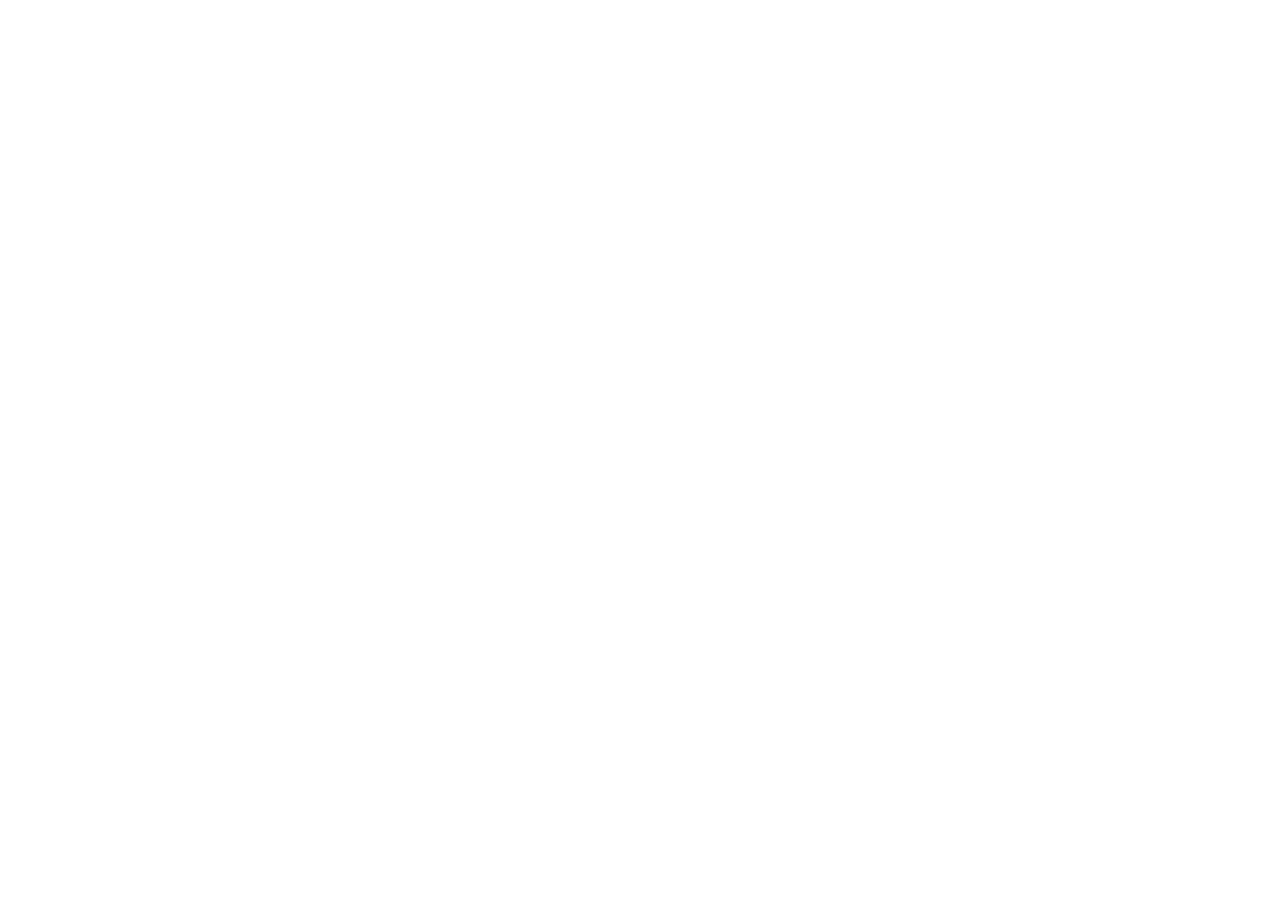
==== index.html @ 06375dfe "Challenge 1" ====
<!DOCTYPE html>
<html lang="en">
  <head>
    <meta charset="UTF-8" />
    <meta http-equiv="X-UA-Compatible" content="IE=edge" />
    <meta name="viewport" content="width=device-width, initial-scale=1.0" />
    <title>New Project</title>
  </head>
  <body></body>
</html>
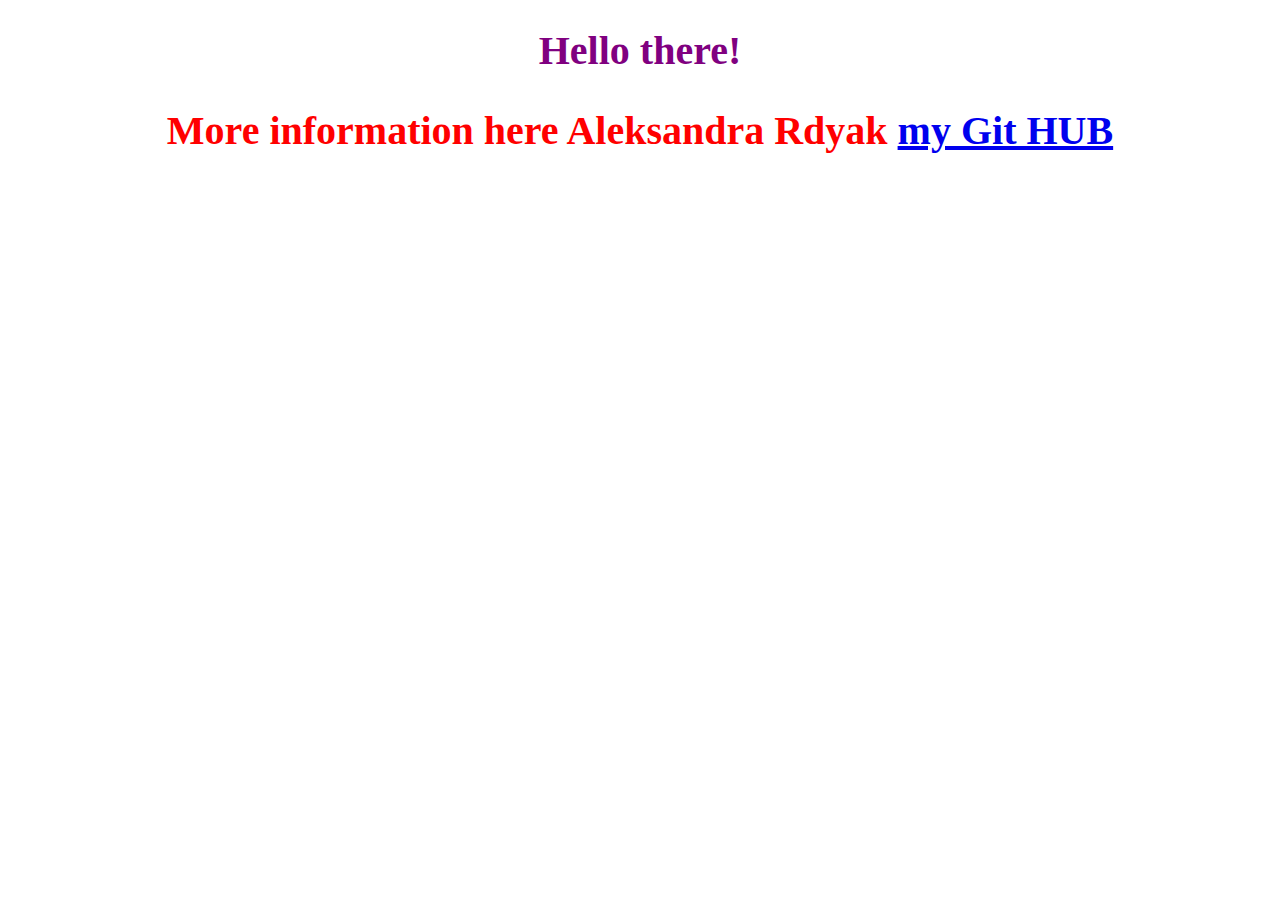
==== commit c4c6706b: "changed name of the file" ====
--- a/index.html
+++ b/index.html
@@ -5,6 +5,10 @@
     <meta http-equiv="X-UA-Compatible" content="IE=edge" />
     <meta name="viewport" content="width=device-width, initial-scale=1.0" />
     <title>New Project</title>
+    <link rel="stylesheet" href="style.css" />
   </head>
-  <body></body>
+  <body>
+    <h1>Hello there!</h1>
+    <h2>More information here Aleksandra Rdyak <a href="https://github.com/AleksRu21/smart-ass">my Git HUB </a></a></h2>
+  </body>
 </html>
--- a/style.css
+++ b/style.css
@@ -0,0 +1,11 @@
+h1 {
+  text-align: center;
+  color: purple;
+  font-size: 40px;
+}
+
+h2 {
+  text-align: center;
+  color: red;
+  font-size: 40px;
+}
